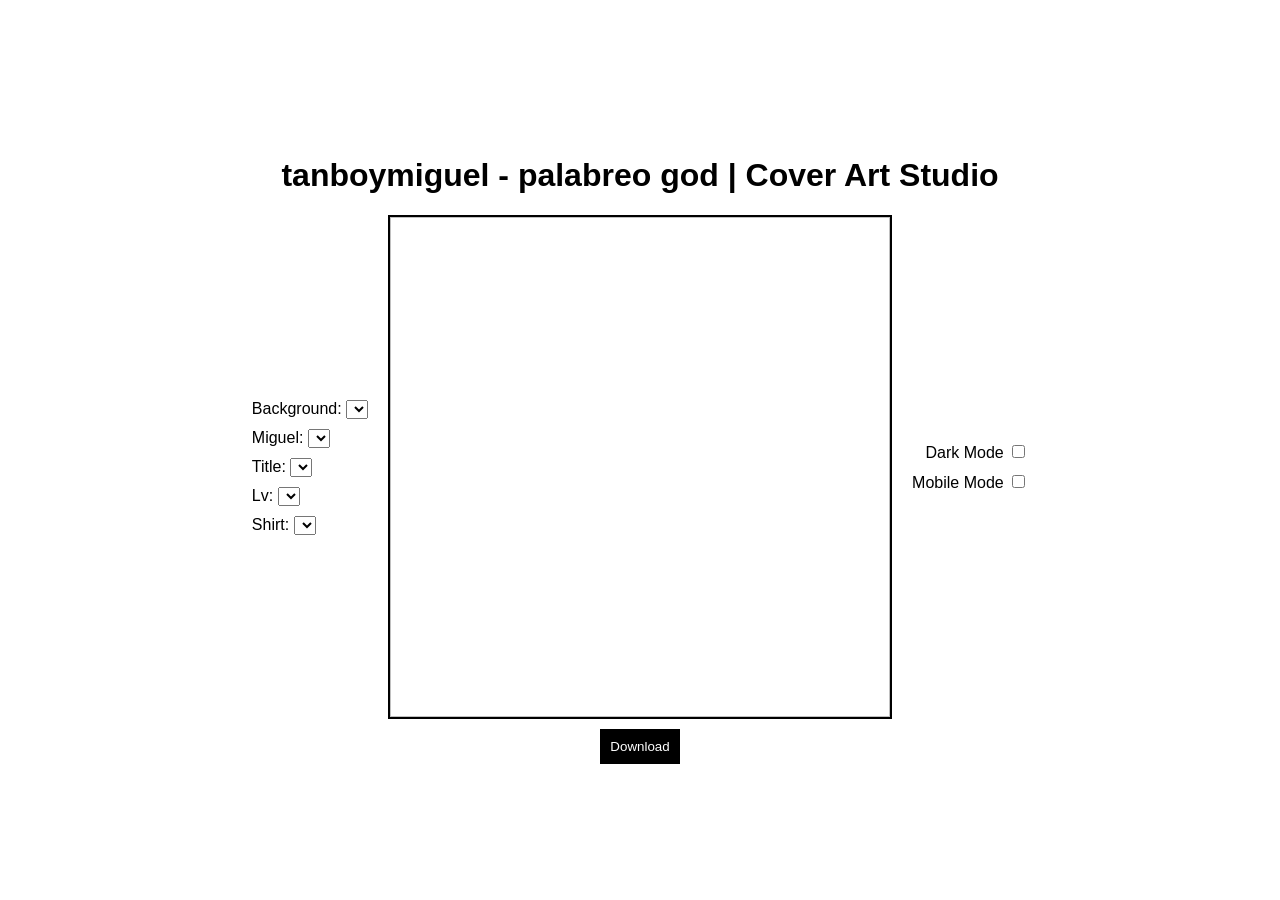
==== Index.html @ 886b6d9d "Update and rename Indexv3.html to Index.html" ====
<!DOCTYPE html>
<html lang="en">
<head>
    <meta charset="UTF-8">
    <meta name="viewport" content="width=device-width, initial-scale=1.0">
    <title>tanboymiguel - palabreo god | Cover Art Studio</title>
    <style>
        body {
            font-family: Arial, sans-serif;
            display: flex;
            flex-direction: column;
            align-items: center;
            justify-content: center;
            height: 100vh;
            margin: 0;
            background-color: #ffffff;
            color: #000000;
            transition: background-color 0.3s, color 0.3s;
        }
        .container {
            display: flex;
            align-items: center;
            justify-content: center;
            gap: 20px;
        }
        .canvas-container {
            position: relative;
            width: 500px;
            height: 500px;
            display: flex;
            align-items: center;
            justify-content: center;
            border: 2px solid #000;
            transition: border-color 0.3s;
        }
        .layer {
            position: absolute;
            width: 100%;
            height: 100%;
        }
        .controls {
            display: flex;
            flex-direction: column;
            gap: 10px;
        }
        .settings {
            display: flex;
            flex-direction: column;
            align-items: flex-end;
            gap: 10px;
        }
        .download-btn {
            margin-top: 10px;
            padding: 10px;
            background-color: #000;
            color: #fff;
            border: none;
            cursor: pointer;
            transition: background-color 0.3s;
        }
        .download-btn:hover {
            background-color: #444;
        }
        .dark-mode {
            background-color: #000;
            color: #fff;
        }
        .dark-mode .canvas-container {
            border-color: #fff;
        }
        .dark-mode .download-btn {
            background-color: #fff;
            color: #000;
        }
        .dark-mode .download-btn:hover {
            background-color: #bbb;
        }
        @media (max-width: 600px) {
            .container {
                flex-direction: column;
            }
            .settings {
                align-items: center;
            }
        }
    </style>
</head>
<body>
    <h1>tanboymiguel - palabreo god | Cover Art Studio</h1>
    <div class="container">
        <div class="controls">
            <label>Background: <select id="backgroundSelect"></select></label>
            <label>Miguel: <select id="miguelSelect"></select></label>
            <label>Title: <select id="titleSelect"></select></label>
            <label>Lv: <select id="lvSelect"></select></label>
            <label>Shirt: <select id="shirtSelect"></select></label>
        </div>
        <div class="canvas-container">
            <img id="background" class="layer">
            <img id="miguel" class="layer">
            <img id="title" class="layer">
            <img id="lv" class="layer">
            <img id="shirt" class="layer">
        </div>
        <div class="settings">
            <label>Dark Mode <input type="checkbox" id="darkModeToggle"></label>
            <label>Mobile Mode <input type="checkbox" id="mobileModeToggle"></label>
        </div>
    </div>
    <button class="download-btn" onclick="downloadImage()">Download</button>
    <script>
        const layers = ['background', 'miguel', 'title', 'lv', 'shirt'];
        const darkModeToggle = document.getElementById('darkModeToggle');
        const mobileModeToggle = document.getElementById('mobileModeToggle');
        
        function loadOptions() {
            layers.forEach(layer => {
                fetch(`assets/${layer}/`)
                    .then(response => response.text())
                    .then(text => {
                        const parser = new DOMParser();
                        const htmlDoc = parser.parseFromString(text, 'text/html');
                        const options = Array.from(htmlDoc.querySelectorAll('a'))
                            .map(link => link.href.split('/').pop())
                            .filter(name => name.endsWith('.png'));
                        
                        const select = document.getElementById(`${layer}Select`);
                        options.forEach(option => {
                            let opt = document.createElement('option');
                            opt.value = option;
                            opt.innerText = option;
                            select.appendChild(opt);
                        });
                        
                        select.addEventListener('change', () => updateLayer(layer, select.value));
                    });
            });
        }
        
        function updateLayer(layer, file) {
            document.getElementById(layer).src = `assets/${layer}/${file}`;
        }
        
        function downloadImage() {
            const canvas = document.createElement('canvas');
            canvas.width = 500;
            canvas.height = 500;
            const ctx = canvas.getContext('2d');
            let imagesLoaded = 0;
            let totalImages = layers.length;
            
            function drawImage(img, callback) {
                const image = new Image();
                image.crossOrigin = "anonymous";
                image.src = img.src;
                image.onload = () => {
                    ctx.drawImage(image, 0, 0, 500, 500);
                    callback();
                };
            }
            
            function checkCompletion() {
                imagesLoaded++;
                if (imagesLoaded === totalImages) {
                    const link = document.createElement('a');
                    link.download = 'custom_album_cover.png';
                    link.href = canvas.toDataURL("image/png");
                    link.click();
                }
            }
            
            layers.forEach(layer => {
                const img = document.getElementById(layer);
                if (img.src && img.src !== window.location.href) {
                    drawImage(img, checkCompletion);
                } else {
                    totalImages--;
                }
            });
        }
        
        darkModeToggle.addEventListener('change', () => {
            document.body.classList.toggle('dark-mode', darkModeToggle.checked);
        });
        
        loadOptions();
    </script>
</body>
</html>
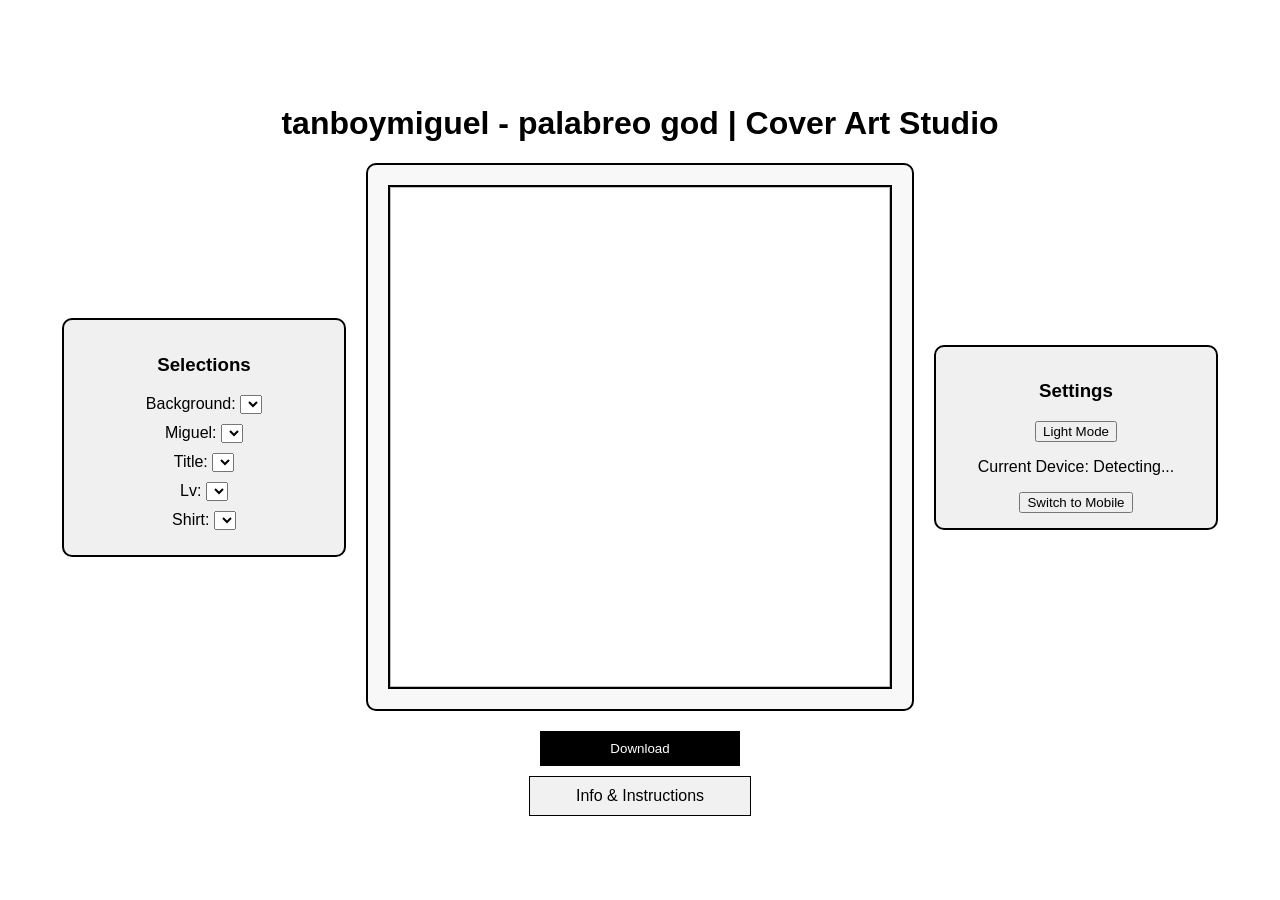
==== commit 32b9cf94: "lol" ====
--- a/Index.html
+++ b/Index.html
@@ -4,6 +4,7 @@
     <meta charset="UTF-8">
     <meta name="viewport" content="width=device-width, initial-scale=1.0">
     <title>tanboymiguel - palabreo god | Cover Art Studio</title>
+    <link rel="icon" type="image/png" href="assets/favicon/favicon.png">
     <style>
         body {
             font-family: Arial, sans-serif;
@@ -16,12 +17,23 @@
             background-color: #ffffff;
             color: #000000;
             transition: background-color 0.3s, color 0.3s;
+            text-align: center;
         }
         .container {
             display: flex;
             align-items: center;
             justify-content: center;
             gap: 20px;
+        }
+        .canvas-wrapper {
+            display: flex;
+            align-items: center;
+            justify-content: center;
+            padding: 20px;
+            border: 2px solid #000;
+            border-radius: 10px;
+            background-color: #f8f8f8;
+            transition: border-color 0.3s, background-color 0.3s;
         }
         .canvas-container {
             position: relative;
@@ -32,158 +44,129 @@
             justify-content: center;
             border: 2px solid #000;
             transition: border-color 0.3s;
+            background-color: white;
         }
         .layer {
             position: absolute;
             width: 100%;
             height: 100%;
         }
-        .controls {
-            display: flex;
-            flex-direction: column;
-            gap: 10px;
+        .panel {
+            padding: 15px;
+            border: 2px solid black;
+            border-radius: 10px;
+            background-color: #f0f0f0;
+            width: 250px;
+            transition: background-color 0.3s, color 0.3s;
         }
-        .settings {
-            display: flex;
-            flex-direction: column;
-            align-items: flex-end;
-            gap: 10px;
+        .panel label {
+            display: block;
+            margin: 10px 0;
         }
         .download-btn {
-            margin-top: 10px;
+            margin-top: 20px;
             padding: 10px;
             background-color: #000;
             color: #fff;
             border: none;
             cursor: pointer;
             transition: background-color 0.3s;
+            width: 200px;
+            text-align: center;
         }
         .download-btn:hover {
             background-color: #444;
+        }
+        .info-section {
+            margin-top: 10px;
+            width: 200px;
+            cursor: pointer;
+            border: 1px solid #000;
+            padding: 10px;
+            text-align: center;
+            background-color: #f1f1f1;
+            transition: background-color 0.3s, color 0.3s;
+        }
+        .info-content {
+            display: none;
+            padding: 10px;
+            border-top: 1px solid #000;
         }
         .dark-mode {
             background-color: #000;
             color: #fff;
         }
-        .dark-mode .canvas-container {
+        .dark-mode .canvas-container, .dark-mode .canvas-wrapper {
             border-color: #fff;
+            background-color: #333;
         }
         .dark-mode .download-btn {
             background-color: #fff;
             color: #000;
         }
-        .dark-mode .download-btn:hover {
-            background-color: #bbb;
-        }
-        @media (max-width: 600px) {
-            .container {
-                flex-direction: column;
-            }
-            .settings {
-                align-items: center;
-            }
+        .dark-mode .panel, .dark-mode .info-section {
+            background-color: #444;
+            color: #fff;
+            border-color: #fff;
         }
     </style>
 </head>
 <body>
     <h1>tanboymiguel - palabreo god | Cover Art Studio</h1>
     <div class="container">
-        <div class="controls">
+        <div class="panel">
+            <h3>Selections</h3>
             <label>Background: <select id="backgroundSelect"></select></label>
             <label>Miguel: <select id="miguelSelect"></select></label>
             <label>Title: <select id="titleSelect"></select></label>
             <label>Lv: <select id="lvSelect"></select></label>
             <label>Shirt: <select id="shirtSelect"></select></label>
         </div>
-        <div class="canvas-container">
-            <img id="background" class="layer">
-            <img id="miguel" class="layer">
-            <img id="title" class="layer">
-            <img id="lv" class="layer">
-            <img id="shirt" class="layer">
+        <div class="canvas-wrapper">
+            <div class="canvas-container">
+                <img id="background" class="layer">
+                <img id="miguel" class="layer">
+                <img id="title" class="layer">
+                <img id="lv" class="layer">
+                <img id="shirt" class="layer">
+            </div>
         </div>
-        <div class="settings">
-            <label>Dark Mode <input type="checkbox" id="darkModeToggle"></label>
-            <label>Mobile Mode <input type="checkbox" id="mobileModeToggle"></label>
+        <div class="panel">
+            <h3>Settings</h3>
+            <button id="darkModeToggle" onclick="toggleDarkMode()">Light Mode</button>
+            <p id="deviceType">Current Device: Detecting...</p>
+            <button id="switchDeviceButton" onclick="toggleDeviceMode()">Switch to Mobile</button>
         </div>
     </div>
     <button class="download-btn" onclick="downloadImage()">Download</button>
+    <div class="info-section" onclick="toggleInfo()">Info & Instructions
+        <div class="info-content" id="infoContent">
+            <p>Welcome to the Cover Art Studio! Here you can select different elements to generate a custom album cover. Choose your background, Miguel version, title, and more. Once satisfied, click 'Download' to save your final cover!</p>
+        </div>
+    </div>
     <script>
-        const layers = ['background', 'miguel', 'title', 'lv', 'shirt'];
-        const darkModeToggle = document.getElementById('darkModeToggle');
-        const mobileModeToggle = document.getElementById('mobileModeToggle');
-        
-        function loadOptions() {
-            layers.forEach(layer => {
-                fetch(`assets/${layer}/`)
-                    .then(response => response.text())
-                    .then(text => {
-                        const parser = new DOMParser();
-                        const htmlDoc = parser.parseFromString(text, 'text/html');
-                        const options = Array.from(htmlDoc.querySelectorAll('a'))
-                            .map(link => link.href.split('/').pop())
-                            .filter(name => name.endsWith('.png'));
-                        
-                        const select = document.getElementById(`${layer}Select`);
-                        options.forEach(option => {
-                            let opt = document.createElement('option');
-                            opt.value = option;
-                            opt.innerText = option;
-                            select.appendChild(opt);
-                        });
-                        
-                        select.addEventListener('change', () => updateLayer(layer, select.value));
-                    });
-            });
+        function toggleInfo() {
+            const info = document.getElementById("infoContent");
+            info.style.display = info.style.display === "block" ? "none" : "block";
         }
-        
-        function updateLayer(layer, file) {
-            document.getElementById(layer).src = `assets/${layer}/${file}`;
+        function toggleDarkMode() {
+            document.body.classList.toggle('dark-mode');
+            let button = document.getElementById('darkModeToggle');
+            button.textContent = document.body.classList.contains('dark-mode') ? 'Dark Mode' : 'Light Mode';
         }
-        
-        function downloadImage() {
-            const canvas = document.createElement('canvas');
-            canvas.width = 500;
-            canvas.height = 500;
-            const ctx = canvas.getContext('2d');
-            let imagesLoaded = 0;
-            let totalImages = layers.length;
-            
-            function drawImage(img, callback) {
-                const image = new Image();
-                image.crossOrigin = "anonymous";
-                image.src = img.src;
-                image.onload = () => {
-                    ctx.drawImage(image, 0, 0, 500, 500);
-                    callback();
-                };
+        function toggleDeviceMode() {
+            let button = document.getElementById("switchDeviceButton");
+            let deviceText = document.getElementById("deviceType");
+            if (button.textContent.includes("Mobile")) {
+                button.textContent = "Switch to Desktop";
+                deviceText.textContent = "Current Device: Mobile";
+                alert("Switched to Mobile version");
+            } else {
+                button.textContent = "Switch to Mobile";
+                deviceText.textContent = "Current Device: Desktop";
+                alert("Switched to Desktop version");
             }
-            
-            function checkCompletion() {
-                imagesLoaded++;
-                if (imagesLoaded === totalImages) {
-                    const link = document.createElement('a');
-                    link.download = 'custom_album_cover.png';
-                    link.href = canvas.toDataURL("image/png");
-                    link.click();
-                }
-            }
-            
-            layers.forEach(layer => {
-                const img = document.getElementById(layer);
-                if (img.src && img.src !== window.location.href) {
-                    drawImage(img, checkCompletion);
-                } else {
-                    totalImages--;
-                }
-            });
         }
-        
-        darkModeToggle.addEventListener('change', () => {
-            document.body.classList.toggle('dark-mode', darkModeToggle.checked);
-        });
-        
-        loadOptions();
     </script>
 </body>
-</html>
+</html>
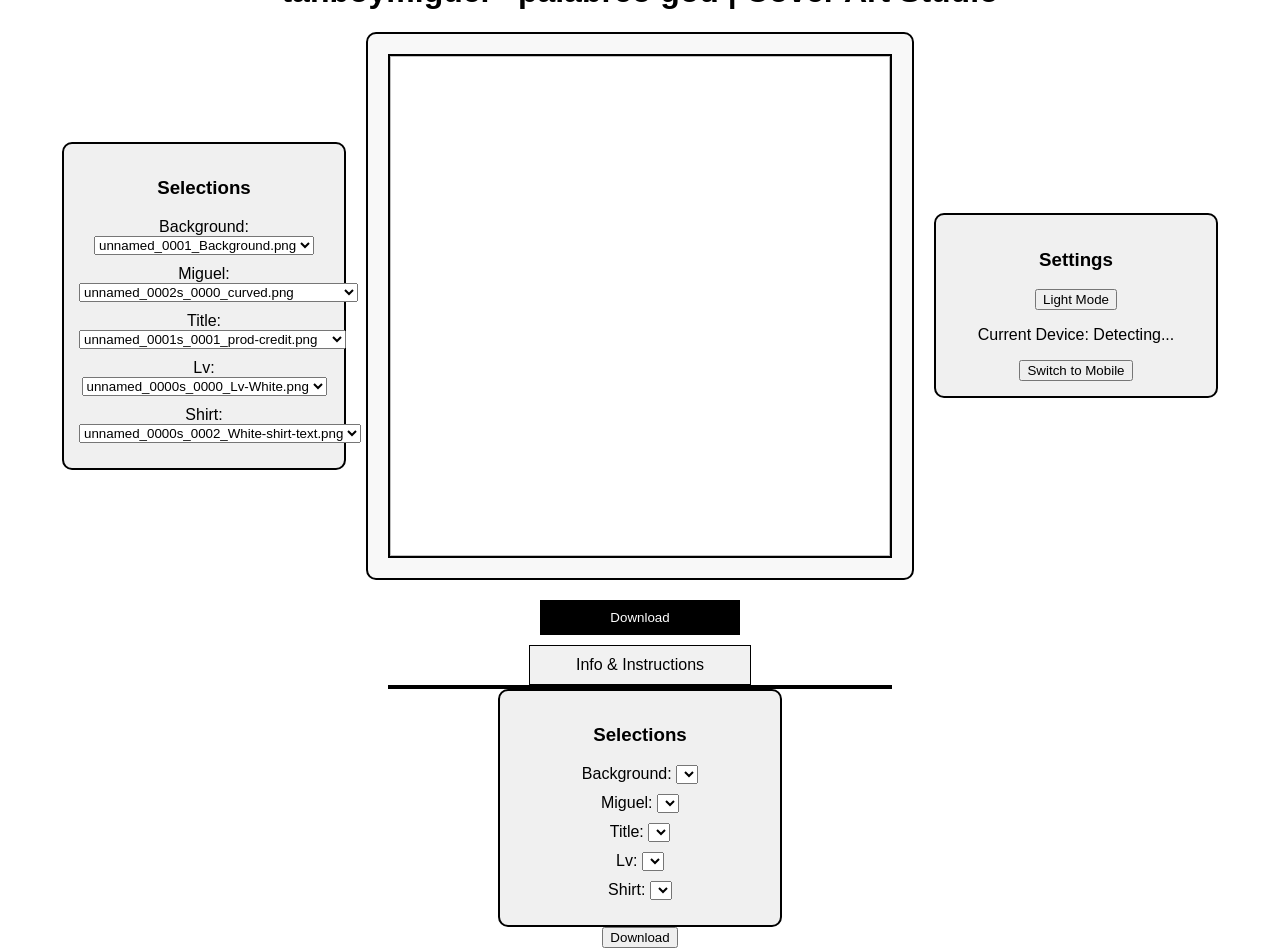
==== commit a886a472: "Update Index.html" ====
--- a/Index.html
+++ b/Index.html
@@ -110,6 +110,10 @@
             border-color: #fff;
         }
     </style>
+     <meta charset="UTF-8">
+    <meta name="viewport" content="width=device-width, initial-scale=1.0">
+    <title>tanboymiguel - palabreo god | Cover Art Studio</title>
+    <link rel="stylesheet" href="styles.css">
 </head>
 <body>
     <h1>tanboymiguel - palabreo god | Cover Art Studio</h1>
@@ -168,5 +172,30 @@
             }
         }
     </script>
+    <script src="cover_art_generator.js"></script>
+    <!-- Cover Art Display -->
+<div class="canvas-container">
+    <img id="background" class="layer">
+    <img id="miguel" class="layer">
+    <img id="title" class="layer">
+    <img id="lv" class="layer">
+    <img id="shirt" class="layer">
+</div>
+
+<!-- Selections Panel -->
+<div class="panel">
+    <h3>Selections</h3>
+    <label>Background: <select id="backgroundSelect"></select></label>
+    <label>Miguel: <select id="miguelSelect"></select></label>
+    <label>Title: <select id="titleSelect"></select></label>
+    <label>Lv: <select id="lvSelect"></select></label>
+    <label>Shirt: <select id="shirtSelect"></select></label>
+</div>
+
+<!-- Download Button -->
+<button id="downloadButton">Download</button>
+
+<!-- Link JavaScript File -->
+<script src="cover_art_generator.js"></script>
 </body>
-</html>+</html>
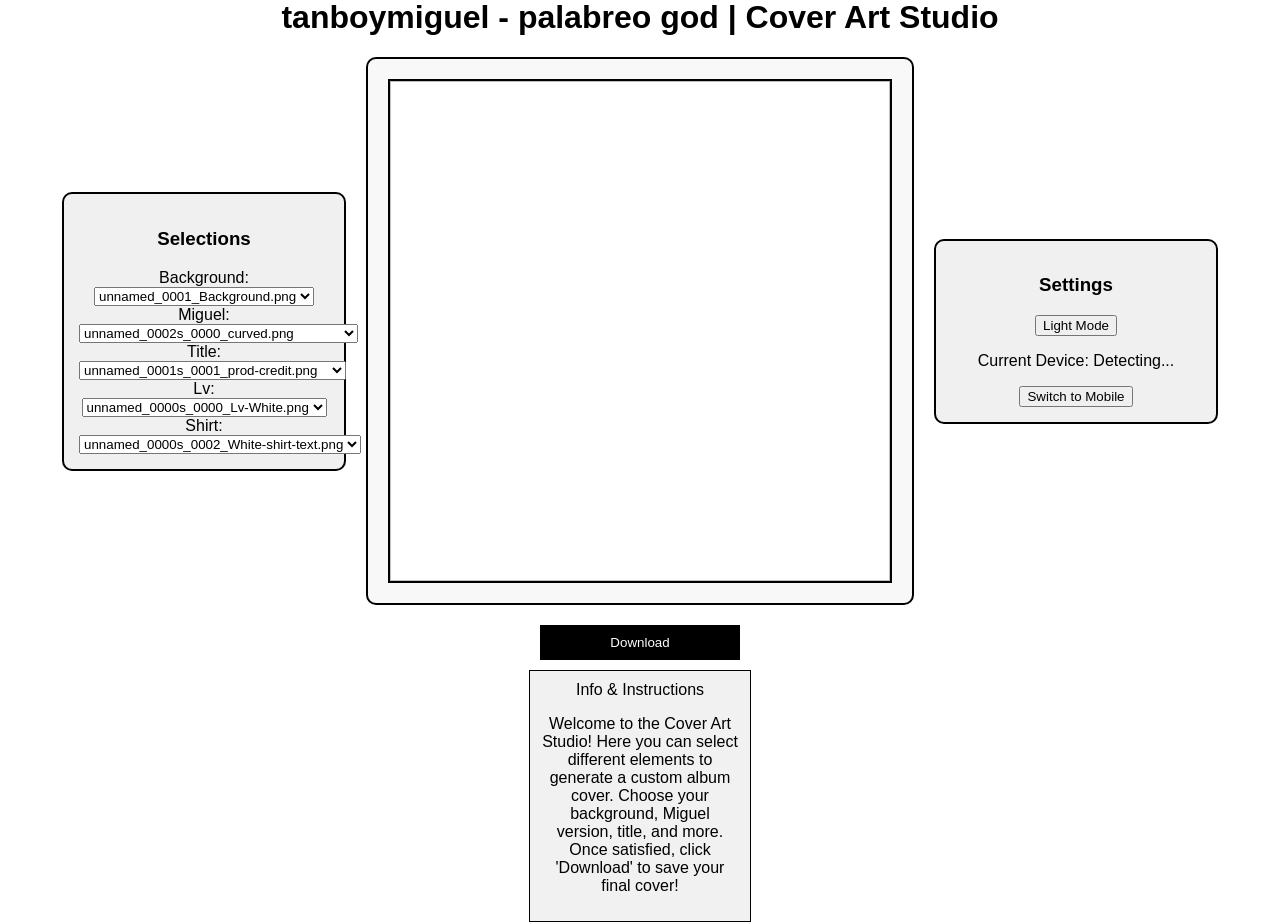
==== commit f78b2895: "Update Index.html" ====
--- a/Index.html
+++ b/Index.html
@@ -5,6 +5,7 @@
     <meta name="viewport" content="width=device-width, initial-scale=1.0">
     <title>tanboymiguel - palabreo god | Cover Art Studio</title>
     <link rel="icon" type="image/png" href="assets/favicon/favicon.png">
+    <link rel="stylesheet" href="styles.css">
     <style>
         body {
             font-family: Arial, sans-serif;
@@ -59,10 +60,6 @@
             width: 250px;
             transition: background-color 0.3s, color 0.3s;
         }
-        .panel label {
-            display: block;
-            margin: 10px 0;
-        }
         .download-btn {
             margin-top: 20px;
             padding: 10px;
@@ -74,9 +71,6 @@
             width: 200px;
             text-align: center;
         }
-        .download-btn:hover {
-            background-color: #444;
-        }
         .info-section {
             margin-top: 10px;
             width: 200px;
@@ -87,33 +81,7 @@
             background-color: #f1f1f1;
             transition: background-color 0.3s, color 0.3s;
         }
-        .info-content {
-            display: none;
-            padding: 10px;
-            border-top: 1px solid #000;
-        }
-        .dark-mode {
-            background-color: #000;
-            color: #fff;
-        }
-        .dark-mode .canvas-container, .dark-mode .canvas-wrapper {
-            border-color: #fff;
-            background-color: #333;
-        }
-        .dark-mode .download-btn {
-            background-color: #fff;
-            color: #000;
-        }
-        .dark-mode .panel, .dark-mode .info-section {
-            background-color: #444;
-            color: #fff;
-            border-color: #fff;
-        }
     </style>
-     <meta charset="UTF-8">
-    <meta name="viewport" content="width=device-width, initial-scale=1.0">
-    <title>tanboymiguel - palabreo god | Cover Art Studio</title>
-    <link rel="stylesheet" href="styles.css">
 </head>
 <body>
     <h1>tanboymiguel - palabreo god | Cover Art Studio</h1>
@@ -142,60 +110,12 @@
             <button id="switchDeviceButton" onclick="toggleDeviceMode()">Switch to Mobile</button>
         </div>
     </div>
-    <button class="download-btn" onclick="downloadImage()">Download</button>
+    <button class="download-btn" id="downloadButton">Download</button>
     <div class="info-section" onclick="toggleInfo()">Info & Instructions
         <div class="info-content" id="infoContent">
             <p>Welcome to the Cover Art Studio! Here you can select different elements to generate a custom album cover. Choose your background, Miguel version, title, and more. Once satisfied, click 'Download' to save your final cover!</p>
         </div>
     </div>
-    <script>
-        function toggleInfo() {
-            const info = document.getElementById("infoContent");
-            info.style.display = info.style.display === "block" ? "none" : "block";
-        }
-        function toggleDarkMode() {
-            document.body.classList.toggle('dark-mode');
-            let button = document.getElementById('darkModeToggle');
-            button.textContent = document.body.classList.contains('dark-mode') ? 'Dark Mode' : 'Light Mode';
-        }
-        function toggleDeviceMode() {
-            let button = document.getElementById("switchDeviceButton");
-            let deviceText = document.getElementById("deviceType");
-            if (button.textContent.includes("Mobile")) {
-                button.textContent = "Switch to Desktop";
-                deviceText.textContent = "Current Device: Mobile";
-                alert("Switched to Mobile version");
-            } else {
-                button.textContent = "Switch to Mobile";
-                deviceText.textContent = "Current Device: Desktop";
-                alert("Switched to Desktop version");
-            }
-        }
-    </script>
     <script src="cover_art_generator.js"></script>
-    <!-- Cover Art Display -->
-<div class="canvas-container">
-    <img id="background" class="layer">
-    <img id="miguel" class="layer">
-    <img id="title" class="layer">
-    <img id="lv" class="layer">
-    <img id="shirt" class="layer">
-</div>
-
-<!-- Selections Panel -->
-<div class="panel">
-    <h3>Selections</h3>
-    <label>Background: <select id="backgroundSelect"></select></label>
-    <label>Miguel: <select id="miguelSelect"></select></label>
-    <label>Title: <select id="titleSelect"></select></label>
-    <label>Lv: <select id="lvSelect"></select></label>
-    <label>Shirt: <select id="shirtSelect"></select></label>
-</div>
-
-<!-- Download Button -->
-<button id="downloadButton">Download</button>
-
-<!-- Link JavaScript File -->
-<script src="cover_art_generator.js"></script>
 </body>
 </html>
